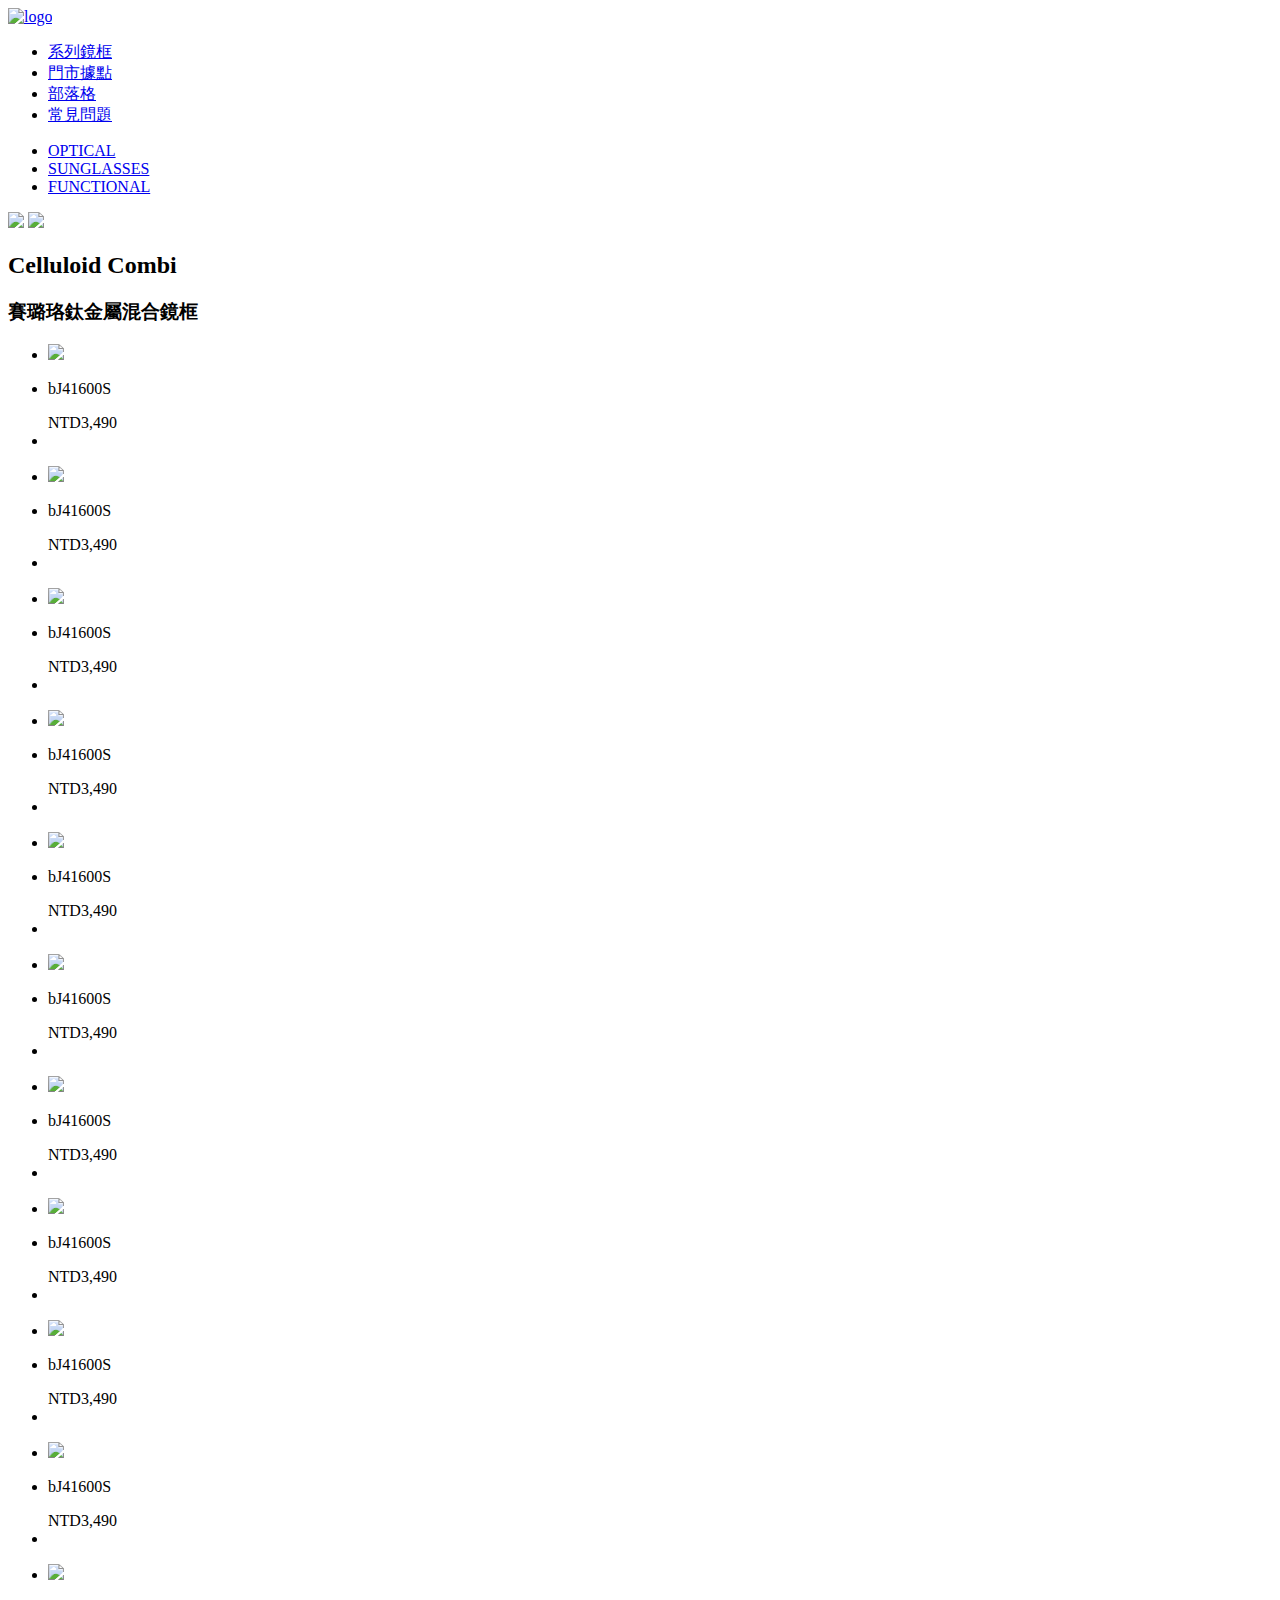
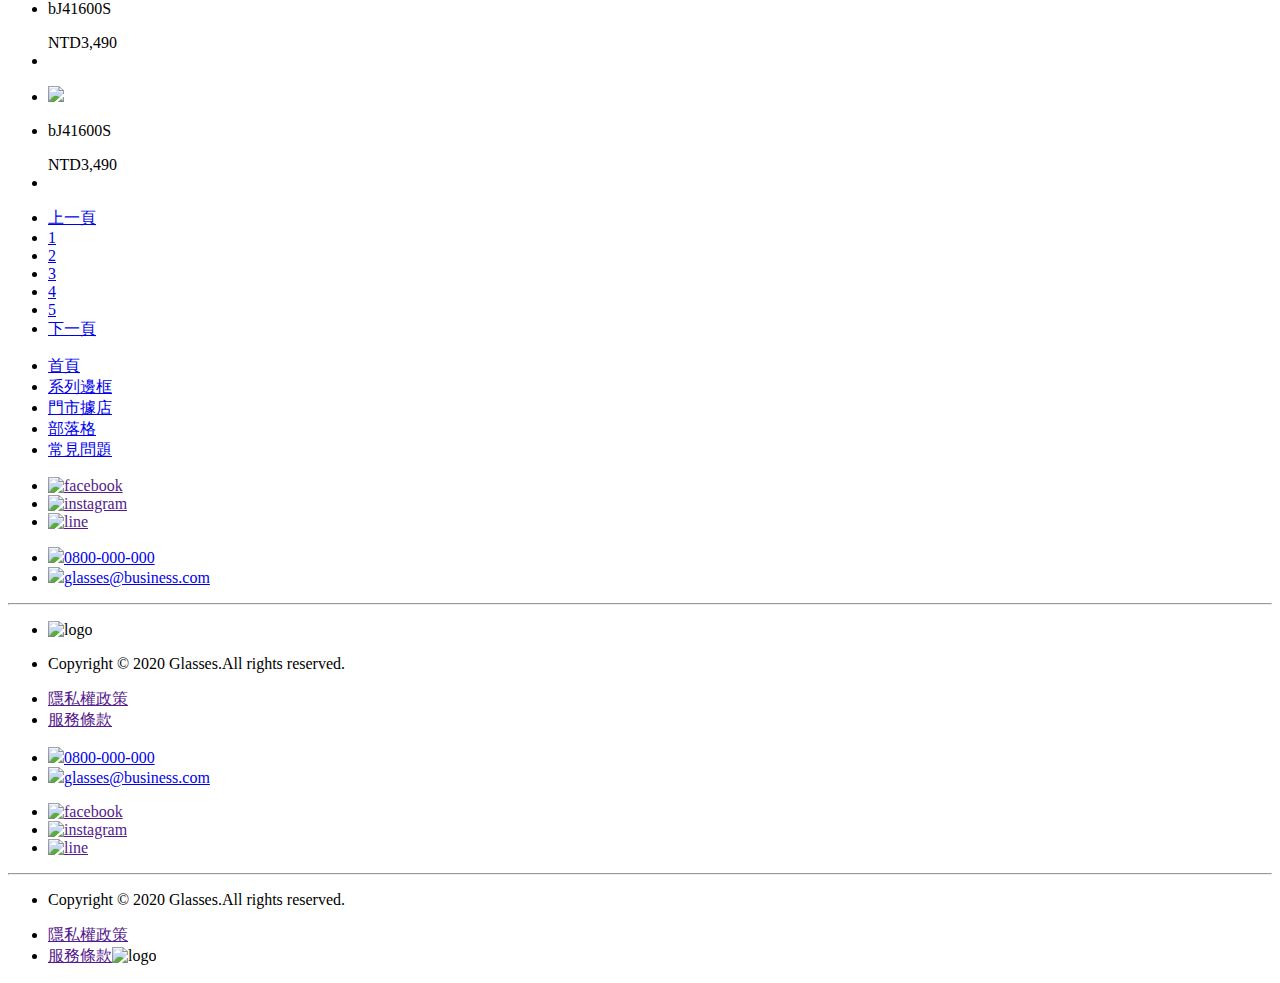
==== glasses.html @ 538322da "v01" ====
<!DOCTYPE html>
<html lang="en">
<head>
    <meta charset="UTF-8">
    <title>Glasses Optical</title>
    <meta name="viewport" content="width=device-width, initial-scale=1.0">
    <link media="screen" rel="stylesheet" href="all.css" >
    <link media="(max-width: 768px)" rel="stylesheet" href="pad.css">
    <link media="(max-width: 375px)" rel="stylesheet" href="phone.css">
    <link rel="stylesheet" href="https://pro.fontawesome.com/releases/v5.10.0/css/all.css" integrity="sha384-AYmEC3Yw5cVb3ZcuHtOA93w35dYTsvhLPVnYs9eStHfGJvOvKxVfELGroGkvsg+p" crossorigin="anonymous"/>
</head>
<body>
<nav class="navbar d-f_jcsb">
    <a class="navbar-brand" href="index.html"><img src="https://hexschool.github.io/webLayoutTraining1st/week3/logo.png" alt="logo"></a>
    <!--<button class="navbar-toggler" type="button" data-toggle="collapse" data-target="#navbarSupportedContent" aria-controls="navbarSupportedContent" aria-expanded="false" aria-label="Toggle navigation">
        <span class="navbar-toggler-icon"></span>
    </button>-->

    <ul class="menu navbar-nav d-f_jcsb">
        <li class="nav-item">
            <a class="nav-link" href="glasses.html">系列鏡框</a>
        </li>
        <li class="nav-item">
            <a class="nav-link" href="stores.html">門市據點</a>
        </li>
        <li class="nav-item">
            <a class="nav-link" href="blogs.html">部落格</a>
        </li>
        <li class="nav-item">
            <a class="nav-link" href="Q&A.html">常見問題</a>
        </li>
    </ul>

</nav>
<div class="category">
    <ul class="categoryMenu">
        <li><a href="glasses.html"><img class="iconDiamond" src="https://hexschool.github.io/webLayoutTraining1st/week4/icon-diamond-black.svg" alt="">OPTICAL</a></li>
        <li><a href="glassesNewCollection.html"><img class="iconSun" src="https://hexschool.github.io/webLayoutTraining1st/week4/icon-sun-black.svg" alt="">SUNGLASSES</a></li>
        <li><a href="#"><img class="iconThunder" src="https://hexschool.github.io/webLayoutTraining1st/week4/icon-thunder-black.svg" alt="">FUNCTIONAL</a></li>
    </ul>
</div>

<div class="glassesBanner">
    <img src="https://hexschool.github.io/webLayoutTraining1st/week4/banner-1.png">
    <img src="https://hexschool.github.io/webLayoutTraining1st/week4/banner-2.png">
</div>

<div class="product">
    <div class="inner innerProduct">
        <h2>Celluloid Combi</h2>
        <h3>賽璐珞鈦金屬混合鏡框</h3>
        <div class="productCards">
        <ul class="productList">
            <li><img src="https://hexschool.github.io/webLayoutTraining1st/week4/product-1.png"></li>
            <li class="productInfo"><p>bJ41600S</p><span>NTD3,490</span></li>
            <li><a href="#"><i class="fas fa-square colorDarkBrown"></i></a><a href="#"><i class="fas fa-square colorBrown"></i></a></li>
        </ul>
        <ul class="productList">
            <li><img src="https://hexschool.github.io/webLayoutTraining1st/week4/product-2.png"></li>
            <li class="productInfo"><p>bJ41600S</p><span>NTD3,490</span></li>
            <li><a href="#"><i class="fas fa-square colorDarkBrown"></i></a><a href="#"><i class="fas fa-square colorBrown"></i></a></li>
        </ul>
        <ul class="productList">
            <li><img src="https://hexschool.github.io/webLayoutTraining1st/week4/product-3.png"></li>
            <li class="productInfo"><p>bJ41600S</p><span>NTD3,490</span></li>
            <li><a href="#"><i class="fas fa-square colorDarkBrown"></i></a><a href="#"><i class="fas fa-square colorBrown"></i></a></li>
        </ul>
        <ul class="productList">
            <li><img src="https://hexschool.github.io/webLayoutTraining1st/week4/product-4.png"></li>
            <li class="productInfo"><p>bJ41600S</p><span>NTD3,490</span></li>
            <li><a href="#"><i class="fas fa-square colorDarkBrown"></i></a><a href="#"><i class="fas fa-square colorBrown"></i></a></li>
        </ul>
        <ul class="productList">
            <li><img src="https://hexschool.github.io/webLayoutTraining1st/week4/product-2.png"></li>
            <li class="productInfo"><p>bJ41600S</p><span>NTD3,490</span></li>
            <li><a href="#"><i class="fas fa-square colorDarkBrown"></i></a><a href="#"><i class="fas fa-square colorBrown"></i></a></li>
        </ul>
        <ul class="productList">
            <li><img src="https://hexschool.github.io/webLayoutTraining1st/week4/product-3.png"></li>
            <li class="productInfo"><p>bJ41600S</p><span>NTD3,490</span></li>
            <li><a href="#"><i class="fas fa-square colorDarkBrown"></i></a><a href="#"><i class="fas fa-square colorBrown"></i></a></li>
        </ul>
        <ul class="productList">
            <li><img src="https://hexschool.github.io/webLayoutTraining1st/week4/product-4.png"></li>
            <li class="productInfo"><p>bJ41600S</p><span>NTD3,490</span></li>
            <li><a href="#"><i class="fas fa-square colorDarkBrown"></i></a><a href="#"><i class="fas fa-square colorBrown"></i></a></li>
        </ul>
        <ul class="productList">
            <li><img src="https://hexschool.github.io/webLayoutTraining1st/week4/product-1.png"></li>
            <li class="productInfo"><p>bJ41600S</p><span>NTD3,490</span></li>
            <li><a href="#"><i class="fas fa-square colorDarkBrown"></i></a><a href="#"><i class="fas fa-square colorBrown"></i></a></li>
        </ul>
        <ul class="productList">
            <li><img src="https://hexschool.github.io/webLayoutTraining1st/week4/product-3.png"></li>
            <li class="productInfo"><p>bJ41600S</p><span>NTD3,490</span></li>
            <li><a href="#"><i class="fas fa-square colorDarkBrown"></i></a><a href="#"><i class="fas fa-square colorBrown"></i></a></li>
        </ul>
        <ul class="productList">
            <li><img src="https://hexschool.github.io/webLayoutTraining1st/week4/product-2.png"></li>
            <li class="productInfo"><p>bJ41600S</p><span>NTD3,490</span></li>
            <li><a href="#"><i class="fas fa-square colorDarkBrown"></i></a><a href="#"><i class="fas fa-square colorBrown"></i></a></li>
        </ul>
        <ul class="productList">
            <li><img src="https://hexschool.github.io/webLayoutTraining1st/week4/product-4.png"></li>
            <li class="productInfo"><p>bJ41600S</p><span>NTD3,490</span></li>
            <li><a href="#"><i class="fas fa-square colorDarkBrown"></i></a><a href="#"><i class="fas fa-square colorBrown"></i></a></li>
        </ul>
            <ul class="productList">
                <li><img src="https://hexschool.github.io/webLayoutTraining1st/week4/product-1.png"></li>
                <li class="productInfo"><p>bJ41600S</p><span>NTD3,490</span></li>
                <li><a href="#"><i class="fas fa-square colorDarkBrown"></i></a><a href="#"><i class="fas fa-square colorBrown"></i></a></li>
            </ul>
        </div>
    </div>
    <div class="pagination">
        <div class="inner innerPagination">
            <ul class="paginationList">
                <li><a href="#">上一頁</a></li>
                <li><a href="#">1</a></li>
                <li><a href="#">2</a></li>
                <li><a href="#">3</a></li>
                <li><a href="#">4</a></li>
                <li><a href="#">5</a></li>
                <li><a href="#">下一頁</a></li>
            </ul>
        </div>
    </div>
</div>


<div class="footer container">
    <div class="inner innerFooter">
        <div class="footerNav d-f_jcsb">
            <ul class="menu d-f_jcsb">
                <li><a href="index.html">首頁</a></li>
                <li><a href="glasses.html">系列邊框</a></li>
                <li><a href="stores.html">門市據店</a></li>
                <li><a href="blogs.html">部落格</a></li>
                <li><a href="Q&A.html">常見問題</a></li>
            </ul>
            <ul class="icons d-f_jcsb">
                <li><a href=""><img src="https://hexschool.github.io/webLayoutTraining1st/week3/icon-fb.svg" alt="facebook"></a></li>
                <li><a href=""><img src="https://hexschool.github.io/webLayoutTraining1st/week3/icon-ig.svg" alt="instagram"></a></li>
                <li><a href=""><img src="https://hexschool.github.io/webLayoutTraining1st/week3/icon-line.svg" alt="line"></a></li>
            </ul>
        </div>
        <ul class="contactMethods">
            <li><a href="tel:0800-000-000"><img class="iconPhone" src="https://hexschool.github.io/webLayoutTraining1st/week3/icon-phone.svg">0800-000-000</a></li>
            <li><a href="mailto:glasses@business.com"><img class="iconMail" src="https://hexschool.github.io/webLayoutTraining1st/week3/icon-mail.svg">glasses@business.com</a></li>
        </ul>
        <hr>
        <div class="copyright d-f_jcsb">
            <ul class="d-f_jcsb rights">
                <li><img class="footerLogo" src="https://hexschool.github.io/webLayoutTraining1st/week3/logo.png" alt="logo"></li>
                <li><p>Copyright © 2020 Glasses.All rights reserved.</p></li>
            </ul>
            <ul class="d-f_jcsb terms">
                <li><a href="">隱私權政策</a></li>
                <li><a href="">服務條款</a></li>
            </ul>
        </div>
    </div>
</div>
<div class="footerPhone container">
    <div class="inner innerFooter">
        <div class="footerNav d-f_jcsb">
            <ul class="contactMethods">
                <li><a href="tel:0800-000-000"><img class="iconPhone" src="https://hexschool.github.io/webLayoutTraining1st/week3/icon-phone.svg">0800-000-000</a></li>
                <li><a href="mailto:glasses@business.com"><img class="iconMail" src="https://hexschool.github.io/webLayoutTraining1st/week3/icon-mail.svg">glasses@business.com</a></li>
            </ul>
            <ul class="icons d-f_jcsb">
                <li><a href=""><img src="https://hexschool.github.io/webLayoutTraining1st/week3/icon-fb.svg" alt="facebook"></a></li>
                <li><a href=""><img src="https://hexschool.github.io/webLayoutTraining1st/week3/icon-ig.svg" alt="instagram"></a></li>
                <li><a href=""><img src="https://hexschool.github.io/webLayoutTraining1st/week3/icon-line.svg" alt="line"></a></li>
            </ul>
        </div>
        <hr>
        <div class="copyright">
            <ul>
                <li><p>Copyright © 2020 Glasses.All rights reserved.</p></li>
                <li><a href="">隱私權政策</a></li>
                <li class="d-f_jcsb"><a href="">服務條款</a><img class="footerLogo" src="https://hexschool.github.io/webLayoutTraining1st/week3/logo.png" alt="logo"></li>
            </ul>
        </div>
    </div>
</div>
</body>
</html>
---- phone.css ----
/*Global*/
.inner{
    width: 345px;
    margin: 0 auto;
}
.pt{
    padding-top: 32px;
}
.pb{
    padding-bottom: 32px;
}
h2{
    font: normal normal bold 24px/48px Noto Sans;
}



/*NavBar*/
.navbar{
    justify-content: center;
    padding: 10px 0 0 0;
}
.navbar .menu{
    justify-content:space-between;
    margin: 10px 0 0 0;
    width: 100%;
}
.navbar .menu li {
    width: 49.4651241%;
    border: 1px solid #fff;
    margin-right: 0;
    text-align: center;
    padding: 8px 0;
}

.navbar-brand{
    width: 100%;
    display: block;
    text-align: center;
}


/*Footer*/
.footer{
    display: none;
}
.footerPhone{
    display: block;
    background-color: #AA0601;
}
.footerPhone .innerFooter{
    padding: 24px 15px 20px 15px;
}
.footerPhone .footerNav{
    align-items: flex-start;
}
.footerPhone .contactMethods{
    width: 60%;
}
.footerPhone .contactMethods .iconPhone{
    width: 20px;
    margin-right: 4px;
}
.footerPhone .contactMethods .iconMail{
    width: 20px;
    height: 20px;
    margin-right: 5px;
}
.footerPhone .contactMethods a{
    font: normal normal normal 16px/30px Roboto;
}
.footerPhone .icons {
    width: 30%;
}
.footerPhone .icons img{
    width: 24px;
}
.footerPhone .copyright li{
    font: normal normal normal 14px/21px Noto Sans;
    margin-bottom: 7px;
}
.footerPhone .copyright p{
    color: #fff;
}
.footerPhone .footerLogo{
    display: block;
    width: 46px;
}


                        /*Index*/
/*Banner*/
.banner{
    background: url("https://hexschool.github.io/webLayoutTraining1st/week3/banner.png") center;
    background-size: cover;
    height: 394px;
}
.bannerText{
    padding: 163px 0;
    text-align:right;
}
.bannerText h1{
    font: normal normal bold 32px Noto Sans;
}
.bannerText h3{
    font: normal normal 16px/30px PingFang TC;
}

/*Concept*/
.concept h4 {
    font: normal normal bold 20px/30px Noto Sans;
    margin-bottom: 8px;
}
.conceptList li{
    width: 99%;
}
.conceptList p{
    font: normal normal normal 16px/24px Noto Sans;
    margin: 0 auto;
}
.concept img {
    margin: 32px 0 16px 0;
}
.orderPrice{
    order:4;
}



/*Classic*/
.designList{
    width: 100%;
    margin: 32px 0 40px 0;
}
.designList .picClassic{
    margin-right: 0;
    width: 100%;
}
.designList h3{
    font: italic normal 900 28px/42px Roboto;
    color: #FFFFFF;
}
.textHolder{
    position: relative;
}
.categoryClassic{
    position: absolute;
    justify-content: center;
    width: 100%;
}
.reverse .categoryClassic{
    justify-content: center;
}
.screenSize{
    display: none;
}
.phoneSize{
    display: inline-block;
}



/*Design*/
.seriesDesign{
    height: 696px;
}
.designCategory{
    margin: 20px 0 0 0;
}
.designCategory li{
    width: 100%;
}
.designCategory li:nth-child(1){
    margin-bottom: 16px;
}
.designCategory li span{
    font: normal normal bold 32px/25px Roboto;
}


/*Recommendation*/
.reccomList{
    margin: 20px 0 16px 0 ;
}
.reccomList li{
    margin: 0 0 16px 0 ;
    width: 99%;
}

/*Contact Form*/
.innerContactForm{
    width: 345px;
}
.contactForm h2{
    margin-bottom: 20px;
}
.contactForm p{
    font: normal normal normal 16px/24px Noto Sans;
    margin-bottom: 8px;
}
.form-control{
    width: 100%;
}
.btn{
    width: 165px;
    margin-top: 32px;
}



                                    /*QA*/
.paginationBanner{
    height: 143px;
}
.paginationBanner h1{
    font: normal normal bold 28px/80px Noto Sans;
    top: 50%;
    bottom: 0;
    transform: translate(0,20%);
}
.paginationBanner img{
    margin-left: 8px;
    width: 24px;
}
.questionAndAnswer{
    padding: 24px 0 56px 0;
}
.questionAndAnswer h3{
    font: normal normal normal 20px/63px Noto Sans;
}
.questionAndAnswer .questionList .question{
    font: normal normal bold 16px/24px Noto Sans;
}
.questionAndAnswer .questionList .answer{
    font: normal normal normal 14px/21px Noto Sans;
    padding-left: 0;
}

                                    /*Blogs*/
.dashboard{
    display: none;
}
.article{
    margin-bottom: 26px;
}
.article ul{
    width: 100%;
}

.article img{
    width: 100%;
    height: 193px;
    margin-right: 0;
    margin-bottom: 8px;
}
.article h2{
    font: normal normal normal 20px Noto Sans;
}
.article .subTitle{
    font: normal normal  16px/30px Roboto;
}
.article .date{
    font: normal normal  14px/24px Roboto;
}
.article .articleContext{
    display: none;
}
.article .more{
    display: none;
}
.innerPagination{
    padding: 8px 0 56px 0;
}
.paginationList{
    width: 70%;
    margin: 0 auto;
}
.pagination a{
    font: normal normal normal 12px/18px Roboto;
    padding: 8px;
}
.morePadSize{
    font: normal normal bold 14px/21px Noto Sans;
    color: #555555;
    display: none;
}






/*Stores*/
.placeSelector{
    font: normal normal normal 14px/30px Noto Sans;
    padding-top: 16px;
}
.placeSelector select{
    height: 36px;
    width: 73%;
    padding-left: 12px;
    font: normal normal normal 14px/24px Noto Sans;
}
.storeList{
    padding: 20px 0 56px 0 ;
}
.storeCard{
    font: normal normal normal 14px/21px PingFang TC;
    width: 100%;
    margin-bottom: 16px;
}
.info{
    padding: 4px 0 4px 16px;
}
.storeName{
    padding: 8px 0 8px 16px;
}


/*Glasses*/
.category{
    width: 100%;
    margin: 0 auto;
}
.categoryMenu li{
    width: 33.3333%;
    height: 35px;
}
.category a{
    font: normal normal 14px/19px Roboto;
    padding-top: 8px;
}
.category a:hover{
    border-bottom: 11px solid #AA0601;
}
.iconDiamond{
    width: 14.99px;
}
.iconSun, .iconThunder{
    height: 15px;
}
.glassesBanner img{
    width: 50%;
    height: 144px;
}
.product{
    padding-top: 30px;
}
.product h2{
    font: normal normal  20px/48px Roboto;
}
.product h3{
    font: normal normal normal 16px/36px Noto Sans;
}
.productCards{
    margin: 20px 0 0 0;
}
.productList{
    width: 100%;
    margin-bottom: 32px;
}
.productListNew{
    width: 100%;
    margin-bottom: 32px;
}
.productInfo{
    font: normal normal normal 16px/30px Roboto;
}
.productListNew .productInfo{
    font: normal normal normal 16px/30px Roboto;
}
.productListNew span{
    font: normal normal 16px/30px Roboto;
}
.colorBrown{
    font-size: 16px;
}
.colorDarkBrown {
    font-size: 16px;
    margin-right: 4px;
}
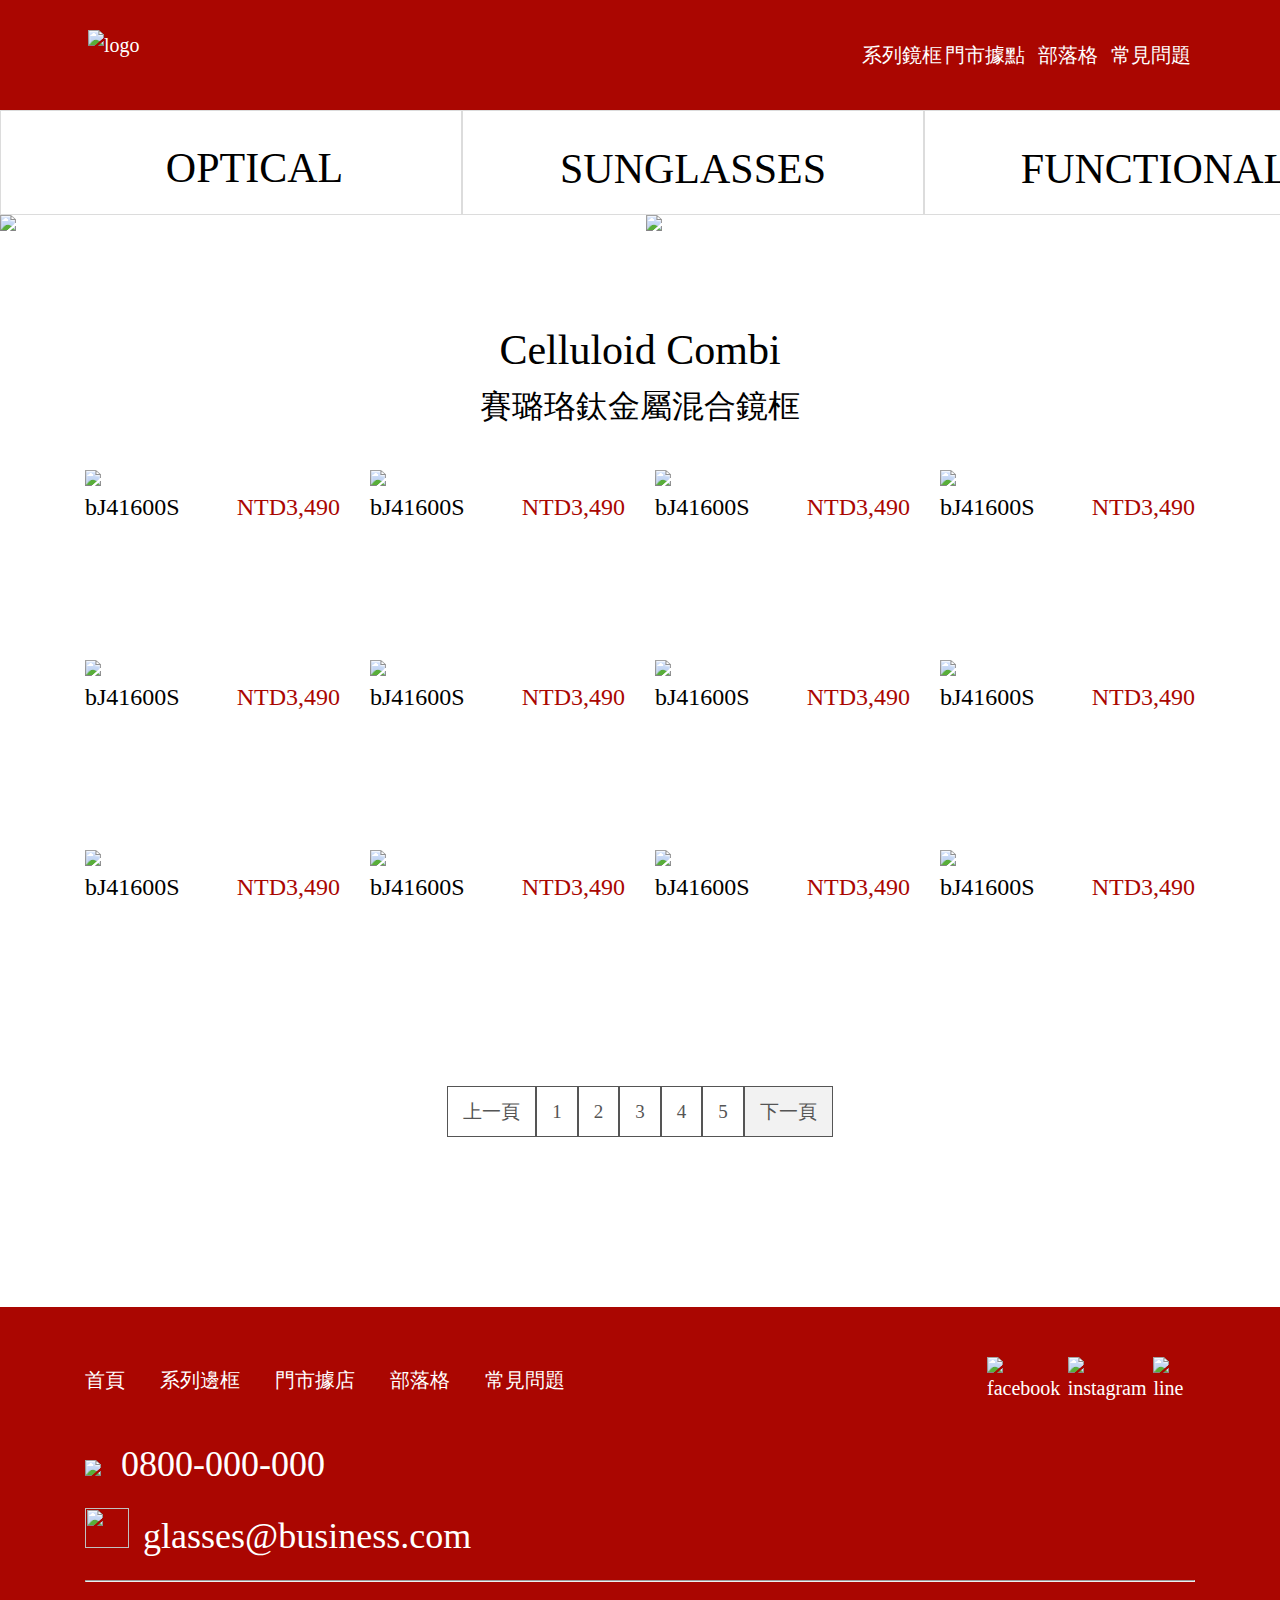
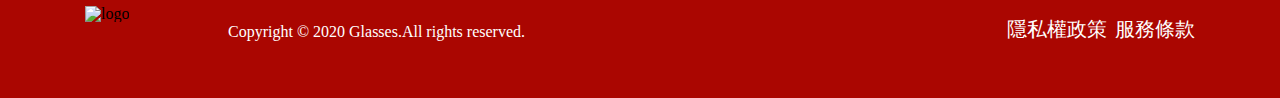
==== commit b4cb252b: "v01" ====
--- a/glasses.html
+++ b/glasses.html
@@ -40,7 +40,7 @@
     </ul>
 </div>
 
-<div class="glassesBanner">
+<div class="glassesBanner d-f_jcsb">
     <img src="https://hexschool.github.io/webLayoutTraining1st/week4/banner-1.png">
     <img src="https://hexschool.github.io/webLayoutTraining1st/week4/banner-2.png">
 </div>
@@ -49,65 +49,65 @@
     <div class="inner innerProduct">
         <h2>Celluloid Combi</h2>
         <h3>賽璐珞鈦金屬混合鏡框</h3>
-        <div class="productCards">
+        <div class="productCards d-f_jcsb">
         <ul class="productList">
             <li><img src="https://hexschool.github.io/webLayoutTraining1st/week4/product-1.png"></li>
-            <li class="productInfo"><p>bJ41600S</p><span>NTD3,490</span></li>
+            <li class="productInfo d-f_jcsb"><p>bJ41600S</p><span>NTD3,490</span></li>
             <li><a href="#"><i class="fas fa-square colorDarkBrown"></i></a><a href="#"><i class="fas fa-square colorBrown"></i></a></li>
         </ul>
         <ul class="productList">
             <li><img src="https://hexschool.github.io/webLayoutTraining1st/week4/product-2.png"></li>
-            <li class="productInfo"><p>bJ41600S</p><span>NTD3,490</span></li>
+            <li class="productInfo d-f_jcsb"><p>bJ41600S</p><span>NTD3,490</span></li>
             <li><a href="#"><i class="fas fa-square colorDarkBrown"></i></a><a href="#"><i class="fas fa-square colorBrown"></i></a></li>
         </ul>
         <ul class="productList">
             <li><img src="https://hexschool.github.io/webLayoutTraining1st/week4/product-3.png"></li>
-            <li class="productInfo"><p>bJ41600S</p><span>NTD3,490</span></li>
+            <li class="productInfo d-f_jcsb"><p>bJ41600S</p><span>NTD3,490</span></li>
             <li><a href="#"><i class="fas fa-square colorDarkBrown"></i></a><a href="#"><i class="fas fa-square colorBrown"></i></a></li>
         </ul>
         <ul class="productList">
             <li><img src="https://hexschool.github.io/webLayoutTraining1st/week4/product-4.png"></li>
-            <li class="productInfo"><p>bJ41600S</p><span>NTD3,490</span></li>
+            <li class="productInfo d-f_jcsb"><p>bJ41600S</p><span>NTD3,490</span></li>
             <li><a href="#"><i class="fas fa-square colorDarkBrown"></i></a><a href="#"><i class="fas fa-square colorBrown"></i></a></li>
         </ul>
         <ul class="productList">
             <li><img src="https://hexschool.github.io/webLayoutTraining1st/week4/product-2.png"></li>
-            <li class="productInfo"><p>bJ41600S</p><span>NTD3,490</span></li>
+            <li class="productInfo d-f_jcsb"><p>bJ41600S</p><span>NTD3,490</span></li>
             <li><a href="#"><i class="fas fa-square colorDarkBrown"></i></a><a href="#"><i class="fas fa-square colorBrown"></i></a></li>
         </ul>
         <ul class="productList">
             <li><img src="https://hexschool.github.io/webLayoutTraining1st/week4/product-3.png"></li>
-            <li class="productInfo"><p>bJ41600S</p><span>NTD3,490</span></li>
+            <li class="productInfo d-f_jcsb"><p>bJ41600S</p><span>NTD3,490</span></li>
             <li><a href="#"><i class="fas fa-square colorDarkBrown"></i></a><a href="#"><i class="fas fa-square colorBrown"></i></a></li>
         </ul>
         <ul class="productList">
             <li><img src="https://hexschool.github.io/webLayoutTraining1st/week4/product-4.png"></li>
-            <li class="productInfo"><p>bJ41600S</p><span>NTD3,490</span></li>
+            <li class="productInfo d-f_jcsb"><p>bJ41600S</p><span>NTD3,490</span></li>
             <li><a href="#"><i class="fas fa-square colorDarkBrown"></i></a><a href="#"><i class="fas fa-square colorBrown"></i></a></li>
         </ul>
         <ul class="productList">
             <li><img src="https://hexschool.github.io/webLayoutTraining1st/week4/product-1.png"></li>
-            <li class="productInfo"><p>bJ41600S</p><span>NTD3,490</span></li>
+            <li class="productInfo d-f_jcsb"><p>bJ41600S</p><span>NTD3,490</span></li>
             <li><a href="#"><i class="fas fa-square colorDarkBrown"></i></a><a href="#"><i class="fas fa-square colorBrown"></i></a></li>
         </ul>
         <ul class="productList">
             <li><img src="https://hexschool.github.io/webLayoutTraining1st/week4/product-3.png"></li>
-            <li class="productInfo"><p>bJ41600S</p><span>NTD3,490</span></li>
+            <li class="productInfo d-f_jcsb"><p>bJ41600S</p><span>NTD3,490</span></li>
             <li><a href="#"><i class="fas fa-square colorDarkBrown"></i></a><a href="#"><i class="fas fa-square colorBrown"></i></a></li>
         </ul>
         <ul class="productList">
             <li><img src="https://hexschool.github.io/webLayoutTraining1st/week4/product-2.png"></li>
-            <li class="productInfo"><p>bJ41600S</p><span>NTD3,490</span></li>
+            <li class="productInfo d-f_jcsb"><p>bJ41600S</p><span>NTD3,490</span></li>
             <li><a href="#"><i class="fas fa-square colorDarkBrown"></i></a><a href="#"><i class="fas fa-square colorBrown"></i></a></li>
         </ul>
         <ul class="productList">
             <li><img src="https://hexschool.github.io/webLayoutTraining1st/week4/product-4.png"></li>
-            <li class="productInfo"><p>bJ41600S</p><span>NTD3,490</span></li>
+            <li class="productInfo d-f_jcsb"><p>bJ41600S</p><span>NTD3,490</span></li>
             <li><a href="#"><i class="fas fa-square colorDarkBrown"></i></a><a href="#"><i class="fas fa-square colorBrown"></i></a></li>
         </ul>
             <ul class="productList">
                 <li><img src="https://hexschool.github.io/webLayoutTraining1st/week4/product-1.png"></li>
-                <li class="productInfo"><p>bJ41600S</p><span>NTD3,490</span></li>
+                <li class="productInfo d-f_jcsb"><p>bJ41600S</p><span>NTD3,490</span></li>
                 <li><a href="#"><i class="fas fa-square colorDarkBrown"></i></a><a href="#"><i class="fas fa-square colorBrown"></i></a></li>
             </ul>
         </div>
--- a/all.css
+++ b/all.css
@@ -0,0 +1,667 @@
+/* http://meyerweb.com/eric/tools/css/reset/
+   v2.0 | 20110126
+   License: none (public domain)
+*/
+/*Reset*/
+html, body, div, span, applet, object, iframe,
+h1, h2, h3, h4, h5, h6, p, blockquote, pre,
+a, abbr, acronym, address, big, cite, code,
+del, dfn, em, img, ins, kbd, q, s, samp,
+small, strike, strong, sub, sup, tt, var,
+b, u, i, center,
+dl, dt, dd, ol, ul, li,
+fieldset, form, label, legend,
+table, caption, tbody, tfoot, thead, tr, th, td,
+article, aside, canvas, details, embed,
+figure, figcaption, footer, header, hgroup,
+menu, nav, output, ruby, section, summary,
+time, mark, audio, video {
+    margin: 0;
+    padding: 0;
+    border: 0;
+    font-size: 100%;
+    font: inherit;
+    vertical-align: baseline;
+}
+
+/* HTML5 display-role reset for older browsers */
+article, aside, details, figcaption, figure,
+footer, header, hgroup, menu, nav, section {
+    display: block;
+}
+
+body {
+    line-height: 1;
+}
+
+ol, ul {
+    list-style: none;
+}
+
+blockquote, q {
+    quotes: none;
+}
+
+blockquote:before, blockquote:after,
+q:before, q:after {
+    content: '';
+    content: none;
+}
+
+table {
+    border-collapse: collapse;
+    border-spacing: 0;
+}
+
+
+/*Global*/
+body{
+    font-family: 'Noto Sans';
+}
+
+.inner{
+    width: 1110px;
+    margin: 0 auto;
+}
+h1{
+    color: #650300;
+    font: normal normal bold 64px/96px Noto Sans;
+}
+h2{
+    text-align: center;
+    color: #AA0601;
+    font: normal normal bold 48px/72px Noto Sans;
+}
+h3{
+    color: #650300;
+    font: normal normal normal 36px/54px Noto Sans;
+}
+
+a{
+    color: #fff;
+    text-decoration: none;
+    font: normal normal normal 20px/30px Noto Sans;
+}
+.d-f_jcsb{
+    display: flex;
+    justify-content: space-between;
+}
+.pt{
+    padding-top: 64px;
+}
+.pb{
+    padding-bottom: 80px;
+}
+
+/*Navbar*/
+.navbar{
+    background-color: #AA0601;
+    padding: 30px 88px;
+    flex-wrap: wrap;
+}
+.navbar-brand{
+    height: 48px;
+}
+.menu{
+    align-items: center;
+    width: 30%;
+    margin: 10px 0;
+}
+.navbar .menu li{
+    width: 25%;
+    text-align: center;
+}
+
+/*Footer*/
+.footerPhone{
+    display: none;
+}
+.footer{
+    background-color: #AA0601;
+}
+.innerFooter{
+    padding: 48px 0 41px 0;
+}
+.footerNav{
+    margin-bottom: 32px;
+}
+.footer .menu{
+    width: 480px;
+    font: normal normal normal 16px/24px Noto Sans;
+}
+.icons{
+    width: 208px;
+    align-items: center;
+}
+.icons a{
+    display: inline-block;
+}
+.icons img{
+    width: 48px;
+}
+.iconPhone{
+    width: 38px;
+    margin-right: 20px;
+}
+.iconMail{
+    width: 44px;
+    height: 40px;
+    margin-right: 14px;
+}
+.contactMethods li{
+    margin-bottom: 17px;
+}
+.contactMethods a{
+    font:normal normal normal 36px/54px Roboto;
+}
+.copyright{
+    margin-top: 24px;
+}
+
+.footer p{
+    color: #fff;
+    font: normal normal normal 16px/24px Roboto;
+    line-height:51px
+}
+.rights{
+    width: 440px;
+}
+.terms{
+    width: 188px;
+    font: normal normal normal 14px/21px Noto Sans;
+    line-height:51px
+}
+
+
+
+
+                                /*Index*/
+/*Banner*/
+.banner{
+    background: url("https://hexschool.github.io/webLayoutTraining1st/week3/banner.png");
+    background-size: cover;
+    height: 840px;
+}
+.bannerText{
+    padding: 350px 0;
+    text-align:right;
+}
+
+/*Concept*/
+.concept, .contactForm{
+    background-color: #AA06010D;
+}
+.concept h4 {
+    font: normal normal bold 24px/36px Noto Sans;
+    color: #650300;
+    margin-bottom: 4px;
+}
+.concept p{
+    font: normal normal normal 16px/24px Noto Sans;
+    text-align: left;
+}
+.conceptList{
+    text-align: center;
+    flex-wrap: wrap;
+}
+.conceptList li{
+    width: 208px;
+}
+.concept img {
+    height: 100px;
+    margin: 40px 0;
+}
+
+
+
+/*Series Classic*/
+.designList{
+    flex-direction: column;
+    margin: 60px 0 48px 0;
+}
+.designList li{
+    display: flex;
+    justify-content: flex-start;
+    align-items: center;
+    margin-bottom: 32px;
+}
+.designList .reverse{
+    flex-direction: row-reverse;
+}
+.designList .picClassic{
+    margin-right: 30px;
+    width: 635px;
+}
+.reverse .picClassic{
+    margin-right: 0;
+}
+.categoryClassic{
+    display: flex;
+    align-items: center;
+    width: 251px;
+}
+.reverse .categoryClassic{
+    flex-direction: row-reverse;
+}
+.designList .diamond{
+    width: 48px;
+    height: 37px;
+    margin-right: 8px;
+}
+.designList .sun,.designList .thunder{
+    width: 48px;
+    height: 48px;
+    margin-right: 8px;
+}
+.designList h3{
+    font: italic normal 900 48px/72px Roboto;
+    margin-right: 30px;
+}
+.phoneSize{
+    display: none;
+}
+
+
+/*Series Design*/
+.seriesDesign{
+    background: url("https://hexschool.github.io/webLayoutTraining1st/week3/bg.png");
+    background-size: cover;
+    height: 743px;
+}
+.seriesDesign h2{
+    color: #fff;
+}
+.designCategory{
+    flex-wrap: wrap;
+    margin: 60px 0 16px 0;
+}
+.designCategory li{
+    position: relative;
+    width: 50%;
+    background-size :cover;
+}
+.designCategory li span{
+    font: normal normal bold 72px Roboto;
+    color: #AA0601;
+    position: absolute;
+    top: 50%;
+    left: 50%;
+    transform: translate(-50%,-50%);
+}
+/*.overlay{
+    background-color: rgba(255,255,255,0.5) ;
+
+}*/
+.Pic{
+    width: 96%;
+}
+
+
+/*Recommendation*/
+.reccomList{
+    flex-wrap: wrap;
+    margin-bottom: 64px;
+}
+.reccomList li{
+    width: 23%;
+    border: 1px solid #DEE2E6;
+}
+.reccomList img{
+    width: 100%;
+    margin-bottom: 14px;
+}
+.reccomList li:nth-child(4){
+    margin-right: 0;
+}
+.recommendation .name{
+    font: normal normal 14px/21px Roboto;
+    color: #212529;
+    margin-bottom: 7px;
+    padding: 0 16px;
+}
+.recommendation .recommContext{
+    font: normal normal normal 16px/24px Roboto;
+    color: #212529;
+    margin-bottom: 10px;
+    padding: 0 16px;
+}
+.recommendation .updateTime{
+    font: normal normal normal 14px/21px Roboto;
+    color: #707070;
+    padding: 0 16px 15px 16px;
+}
+
+
+/*Contact Form*/
+.contactForm h2{
+    color: #000;
+    margin-bottom: 24px;
+}
+.innerContactForm{
+    width: 730px;
+}
+.contactForm p{
+    font: normal normal normal 20px/30px Noto Sans;
+    margin-bottom: 20px;
+}
+.form-control{
+    width: 100%;
+    background-color: #AA06010D;
+    border: 1px solid #000000;
+    height: 50px;
+    margin-bottom: 16px;
+    margin-top: 4px;
+}
+.textarea{
+    width: 100%;
+}
+.checkbox, .textarea{
+    border: 1px solid #000000;
+    background-color: #AA06010D;
+}
+
+.btn{
+    display: block;
+    margin: 0 auto;
+    background-color: #AA0601;
+    width: 360px;
+    font: normal normal bold 16px/24px Noto Sans;
+    padding: 15px 0;
+    border: none;
+    color: #fff;
+    margin-top: 42px;
+}
+.btn:hover{
+    cursor: pointer;
+    background-color: rgba(234, 11, 11, 0.5);
+    transition:background-color 0.3s;
+}
+
+
+
+
+
+
+
+
+                /*QA*/
+/*Banner*/
+.paginationBanner{
+    background: url("https://hexschool.github.io/webLayoutTraining1st/week3/qa.png") bottom center;
+    background-size: cover;
+    height: 304px;
+    position: relative;
+}
+.paginationBanner h1{
+    font: normal normal bold 64px/80px Noto Sans;
+    color: #000000;
+    position: absolute;
+    top: 50%;
+    bottom: 0;
+    transform: translate(0,45%);
+}
+.paginationBanner img{
+    margin-left: 24px;
+}
+
+
+/*Question*/
+
+.questionAndAnswer{
+    padding: 80px 0 264px;
+}
+.questionAndAnswer h3{
+    font: normal normal bold 32px/63px Noto Sans;
+    color: #000000;
+    margin-bottom: 36px;
+}
+.questionAndAnswer .question{
+    font: normal normal bold 20px/22px Noto Sans;
+    margin-bottom: 16px;
+}
+.questionAndAnswer .answer{
+    font: normal normal normal 16px/24px Noto Sans;
+    padding-left: 80px;
+    margin-bottom: 40px;
+}
+
+
+
+
+                /*Blog*/
+/*Dashboard*/
+.dashboard{
+    background-color: #650300;
+}
+
+.dashboardList{
+    width: 484px;
+}
+.dashboardList a{
+    font: normal normal bold 20px/24px Noto Sans;
+    color: #FFFFFF;
+    display: block;
+    padding: 10px 0;
+}
+.dashboardList a:hover{
+    color: rgba(255,255,255,0.7);
+    transition:color 0.3s;
+}
+.articleList{
+    padding-top: 82px;
+    display: flex;
+    flex-wrap: wrap;
+    flex-direction: column;
+}
+.article{
+    display: flex;
+    flex-wrap: wrap;
+    margin-bottom: 60px;
+}
+.article ul{
+    width: 48%;
+}
+.article img{
+    margin-right: 30px;
+    width: 48%;
+}
+.article h2{
+    font: normal normal normal 32px/63px Noto Sans;
+    text-align: left;
+}
+.article .subTitle{
+    font: normal normal  20px/30px Roboto;
+}
+.article .date{
+    font: normal normal  16px/24px Roboto;
+    text-align: right;
+}
+.article .articleContext{
+    font: normal normal normal 20px/30px Noto Sans;
+    color: #555555;
+    margin: 24px 0 19px 0 ;
+}
+
+.article .more{
+    font: normal normal 900 36px/54px Roboto;
+    color: #650300;
+    text-align: right;
+}
+.morePadSize{
+    font: normal normal bold 14px/21px Noto Sans;
+    color: #555555;
+    display: none;
+}
+
+.innerPagination{
+    padding: 40px 0 170px 0;
+}
+.paginationList{
+    display: flex;
+    justify-content: center;
+}
+.pagination li{
+    border: 1px solid #555555;
+}
+.pagination li:nth-child(7){
+    background-color: #F2F2F2;
+}
+.pagination a{
+    font: normal normal normal 19px/29px Roboto;
+    color: #555555;
+    display: inline-block;
+    padding: 10px 15px;
+}
+.pagination a:hover{
+    color: #fff;
+    background-color: #000;
+}
+
+
+                /*Stores*/
+
+.placeSelector{
+    font: normal normal normal 24px/30px Noto Sans;
+    padding-top: 22px;
+}
+.placeSelector select{
+    height: 45px;
+    width: 324px;
+    padding-left: 19px;
+    font: normal normal normal 18px/24px Noto Sans;
+    color: #495057;
+    margin-left: 20px;
+}
+.storeList{
+    padding: 32px 0 304px 0 ;
+}
+.innerStoreList{
+    flex-wrap: wrap;
+}
+.storeCard{
+    color: #212529;
+    font: normal normal normal 20px/30px Noto Sans;
+    border: 1px solid #00000020;
+    width: 350px;
+    margin-bottom: 32px;
+}
+.storeCard img{
+    width: 100%;
+}
+
+.info{
+    padding: 0 28px 0 24px;
+}
+.StoreCardsIcons img{
+    width: 21px;
+    height: 21px;
+    margin-right: 12px;
+}
+.storeName{
+    font: normal normal normal 24px/36px Noto Sans;
+    border: 1px solid #00000020;
+    padding: 12px 28px 12px 24px;
+}
+
+.details a{
+    display: block;
+    background-color: #000;
+    color: #fff;
+    text-align: center;
+    padding: 20px 135px;
+}
+.details a:hover{
+    background-color: #00000020;
+    color: #000;
+}
+
+
+/*Glasses*/
+.category{
+    width: 1386px;
+    margin: 0 auto;
+}
+.categoryMenu{
+    display: flex;
+    justify-content: center;
+}
+.categoryMenu li{
+    width: 460px;
+    height: 103px;
+    border: 1px solid #DCDCDC;
+    text-align: center;
+}
+.category a{
+    font: normal normal  42px/66px Roboto;
+    color: #000000;
+    display: block;
+    padding-top: 24px;
+}
+.category a:hover{
+    border-bottom: 13px solid #AA0601;
+}
+.iconDiamond{
+    width: 47px;
+    display: inline-block;
+}
+.iconSun, .iconThunder{
+    height: 48px;
+    display: inline-block;
+}
+
+.glassesBanner img{
+    width: 49.5%;
+}
+.product{
+    padding-top: 88px;
+}
+.product h2{
+    font: normal normal  42px/63px Roboto;
+    color: #000000;
+}
+.product h3{
+    font: normal normal normal 32px/48px Noto Sans;
+    color: #000000;
+    text-align: center;
+}
+.productCards{
+    flex-wrap: wrap;
+    margin: 40px 0 6px 0;
+}
+.productList{
+    width: 255px;
+    margin-bottom: 104px;
+}
+.productListNew{
+    width: 350px;
+    margin-bottom: 112px;
+}
+.productList img, .productListNew img{
+    width: 100%;
+}
+.productInfo{
+    font: normal normal normal 24px/36px Roboto;
+    color: #000000;
+}
+.productListNew .productInfo{
+    font: normal normal normal 18px/30px Roboto;
+}
+.productList span{
+    color: #AA0601;
+}
+.productListNew span{
+    color: #AA0601;
+    font: normal normal 18px/30px Roboto;
+}
+.colorBrown{
+    border-radius: 4px;
+    color: #B75929;
+    font-size: 24px;
+
+}
+.colorDarkBrown {
+    border-radius: 4px;
+    color: #5F3E2D;
+    font-size: 24px;
+    margin-right: 8px;
+}
--- a/pad.css
+++ b/pad.css
@@ -0,0 +1,357 @@
+/*Global*/
+.inner{
+    width: 690px;
+    margin: 0 auto;
+}
+.pt{
+    padding-top: 40px;
+}
+h2{
+    font: normal normal bold 32px/48px Noto Sans;
+}
+
+
+
+/*NavBar*/
+.navbar{
+    padding: 30px 39px;
+}
+.navbar .menu{
+    justify-content: space-between;
+    margin: 10px 0;
+    width: 60%;
+}
+
+.navbar .menu li:nth-child(4){
+    margin-right: 0;
+}
+.navbar-brand{
+    width: 15%;
+}
+
+
+/*Footer*/
+.footerPhone{
+    display: none;
+}
+.innerFooter{
+    padding: 40px 39px;
+}
+.footerNav{
+    margin-bottom: 24px;
+}
+.footer .menu{
+    width: 432px;
+}
+.icons{
+    width: 120px;
+}
+.icons img{
+    width: 24px;
+}
+.iconPhone{
+    width: 26px;
+    margin-right: 12px;
+}
+.iconMail{
+    width: 32px;
+    height: 32px;
+    margin-right: 8px;
+}
+.rights{
+    width: 50%;
+    font: normal normal normal 16px/24px Roboto;
+    justify-content: flex-start;
+}
+.terms{
+    width: 40%;
+    font: normal normal normal 14px/21px Noto Sans;
+    line-height:51px;
+    justify-content: flex-end;
+}
+.terms li:nth-child(1){
+    margin-right: 24px;
+}
+.footerLogo{
+    display: none;
+}
+
+
+                                    /*Index*/
+/*Banner*/
+.banner{
+    background: url("https://hexschool.github.io/webLayoutTraining1st/week3/banner.png") center;
+    height: 840px;
+}
+.bannerText{
+    padding: 373px 0;
+    text-align:right;
+}
+.bannerText h1{
+    font: normal normal bold 48px/72px Noto Sans;
+}
+.bannerText h3{
+    font: normal normal 20px/30px PingFang TC;
+}
+
+/*Concept*/
+.conceptList li{
+    width: 50%;
+}
+.conceptList p{
+    width: 237px;
+    margin: 0 auto;
+}
+.concept img {
+    margin: 32px 0 16px 0;
+}
+.orderPrice{
+    order:3;
+}
+
+
+
+/*Classic*/
+.designList .reverse{
+    flex-direction: row;
+}
+.designList .picClassic{
+    width: 390px;
+}
+.designList h3{
+    font: italic normal 900 28px/42px Roboto;
+}
+.designList{
+    margin: 32px 0 40px 0;
+}
+.designList li{
+    margin-bottom: 8px;
+}
+.reverse .picClassic{
+    margin-right: 30px;
+}
+.reverse .categoryClassic{
+    justify-content: flex-end;
+}
+.designList .diamond{
+    width: 32px;
+    height: 25px;
+}
+.designList .sun,.designList .thunder{
+    width: 32px;
+    height: 32px;
+}
+.designList .thunder{
+    width: 23px;
+    height: 32px;
+}
+.phoneSize{
+    display: none;
+}
+
+/*Design*/
+.seriesDesign{
+    height: 437px;
+}
+.designCategory{
+    margin: 32px 0 0 0;
+}
+.designCategory li span{
+    font: normal normal bold 32px/25px Roboto;
+}
+
+
+/*Recommendation*/
+.reccomList{
+    margin: 32px 0 0 0 ;
+}
+.reccomList li{
+    margin: 0 0 28px 0 ;
+    width: 48%;
+}
+
+/*Contact Form*/
+.innerContactForm{
+    width: 450px;
+}
+.contactForm h2{
+    margin-bottom: 16px;
+}
+.contactForm p{
+    font: normal normal normal 16px/24px Noto Sans;
+    margin-bottom: 12px;
+}
+.form-control{
+    width: 100%;
+    background-color: #AA06010D;
+    border: 1px solid #000000;
+    height: 36px;
+    margin-bottom: 8px;
+}
+.btn{
+    display: block;
+    margin: 0 auto;
+    background-color: #AA0601;
+    width: 210px;
+    font: normal normal bold 14px/21px Noto Sans;
+    padding: 7.5px 0;
+    border: none;
+    color: #fff;
+    margin-top: 42px;
+}
+
+
+
+
+
+
+
+                    /*QA*/
+.paginationBanner h1{
+    font: normal normal bold 48px/80px Noto Sans;
+}
+.questionAndAnswer{
+    padding: 40px 0 64px;
+}
+
+
+
+                    /*Blogs*/
+.dashboardList a{
+    font: normal normal bold 16px/24px Noto Sans;
+    padding: 16px 0;
+}
+.dashboardList{
+    width: 50%;
+}
+.articleList{
+    padding-top: 40px;
+}
+.article{
+    margin-bottom: 32px;
+}
+.article img{
+    height: 191px;
+    width: 45%;
+}
+.article ul{
+    width: 48%;
+}
+.article h2{
+    font: normal normal normal 20px Noto Sans;
+}
+.article .subTitle{
+    font: normal normal  16px/30px Roboto;
+}
+.article .date{
+    font: normal normal  14px/24px Roboto;
+}
+.article .articleContext{
+    font: normal normal normal 14px/21px Noto Sans;
+    margin: 16px 0 0 0 ;
+}
+.article br{
+    display: none;
+}
+.article .hidden{
+    display: none;
+}
+.article .more{
+    font: normal normal bold 14px/21px Noto Sans;
+    color: #555555;
+    text-transform: lowercase;
+    display: none;
+}
+.morePadSize{
+    font: normal normal bold 14px/21px Noto Sans;
+    color: #555555;
+    display: inline-block;
+}
+
+
+                        /*Stores*/
+.placeSelector{
+    font: normal normal normal 16px/30px Noto Sans;
+}
+.placeSelector select{
+    height: 46px;
+    width: 237px;
+    padding-left: 20px;
+    font: normal normal normal 16px/24px Noto Sans;
+}
+.storeList{
+    padding: 24px 0 104px 0 ;
+}
+.storeCard{
+    font: normal normal normal 14px/21px PingFang TC;
+    width: 330px;
+    margin-bottom: 20px;
+}
+.info{
+    padding: 4px 0 4px 16px;
+}
+.storeName{
+    font: normal normal bold 16px/24px Noto Sans;
+    padding: 8px 28px 8px 16px;
+}
+.details a{
+    padding: 16px 137px;
+    font: normal normal normal 14px/21px Noto Sans;
+}
+
+
+                        /*Glasses*/
+.category{
+    width: 100%;
+    margin: 0 auto;
+}
+.categoryMenu li{
+    width: 33%;
+    height: 69px;
+}
+.category a{
+    font: normal normal  28px/42px Roboto;
+    padding-top: 16px;
+}
+.category a:hover{
+    border-bottom: 11px solid #AA0601;
+}
+.iconDiamond{
+    width: 32px;
+}
+.iconSun, .iconThunder{
+    height: 32px;
+}
+.glassesBanner img{
+    width: 50%;
+    height: 309px;
+}
+.product{
+    padding-top: 40px;
+}
+.product h2{
+    font: normal normal  32px/48px Roboto;
+}
+.product h3{
+    font: normal normal normal 24px/36px Noto Sans;
+}
+.productCards{
+    margin: 32px 0 6px 0;
+}
+.productList{
+    width: 48%;
+    margin-bottom: 72px;
+}
+.productListNew{
+    width: 48%;
+    margin-bottom: 72px;
+}
+.productInfo{
+    font: normal normal normal 24px/30px Roboto;
+}
+.productListNew .productInfo{
+    font: normal normal normal 24px/30px Roboto;
+}
+.productListNew span{
+    font: normal normal 24px/30px Roboto;
+}
--- a/phone.css
+++ b/phone.css
@@ -24,6 +24,7 @@
     justify-content:space-between;
     margin: 10px 0 0 0;
     width: 100%;
+    flex-wrap: wrap;
 }
 .navbar .menu li {
     width: 49.4651241%;
